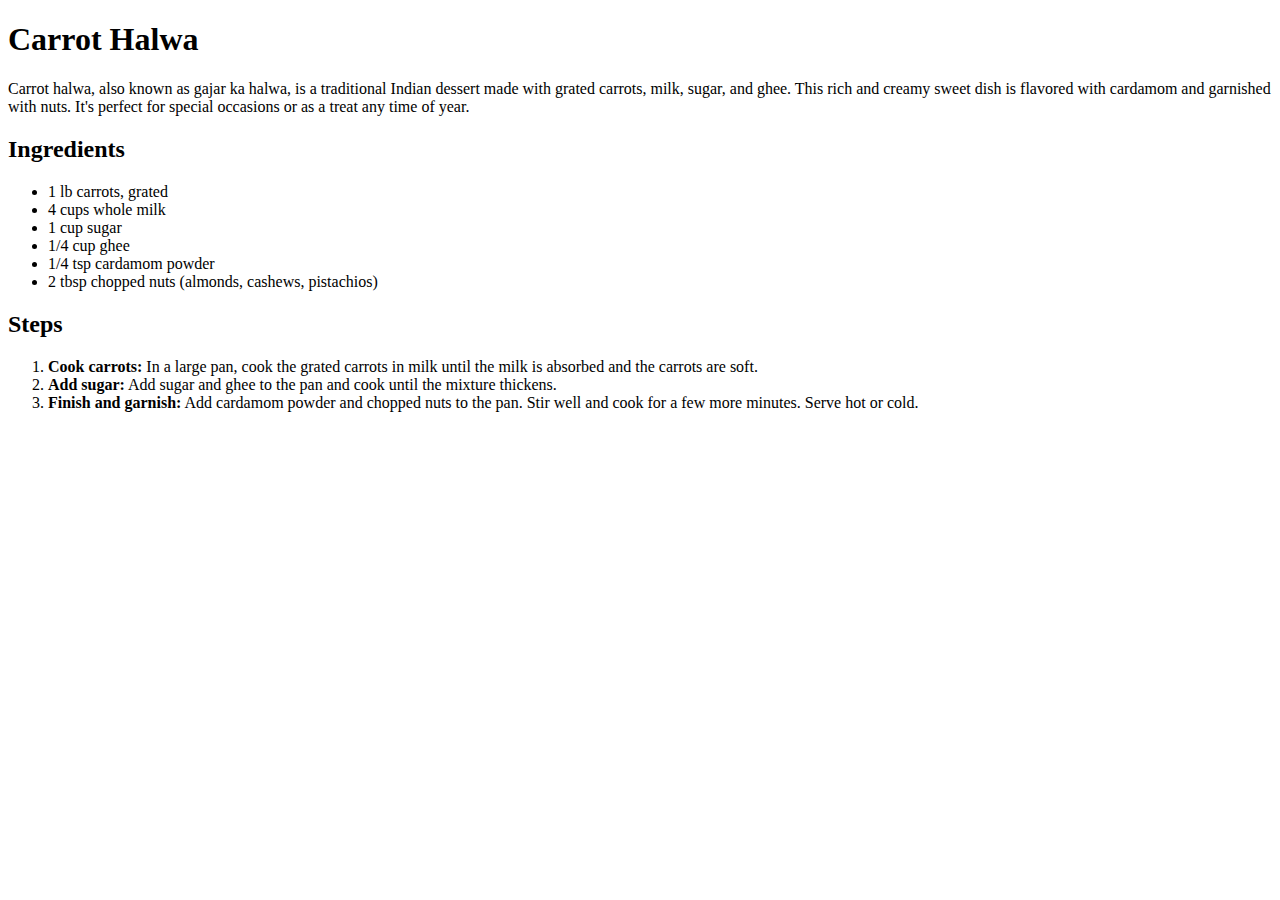
==== recipes/carrot-halwa.html @ 4ddc090e "Add Carrot Halwa recipe HTML file and update index" ====
<!DOCTYPE html>
<html lang="en">
  <head>
    <meta charset="UTF-8" />
    <meta name="viewport" content="width=device-width, initial-scale=1.0" />
    <title>Carrot Halwa</title>
  </head>
  <body>
    <h1>Carrot Halwa</h1>
    <p>
      Carrot halwa, also known as gajar ka halwa, is a traditional Indian
      dessert made with grated carrots, milk, sugar, and ghee. This rich and
      creamy sweet dish is flavored with cardamom and garnished with nuts. It's
      perfect for special occasions or as a treat any time of year.
    </p>
    <h2>Ingredients</h2>
    <ul>
      <li>1 lb carrots, grated</li>
      <li>4 cups whole milk</li>
      <li>1 cup sugar</li>
      <li>1/4 cup ghee</li>
      <li>1/4 tsp cardamom powder</li>
      <li>2 tbsp chopped nuts (almonds, cashews, pistachios)</li>
    </ul>
    <h2>Steps</h2>
    <ol>
      <li>
        <strong>Cook carrots:</strong> In a large pan, cook the grated carrots
        in milk until the milk is absorbed and the carrots are soft.
      </li>
      <li>
        <strong>Add sugar:</strong> Add sugar and ghee to the pan and cook until
        the mixture thickens.
      </li>
      <li>
        <strong>Finish and garnish:</strong> Add cardamom powder and chopped
        nuts to the pan. Stir well and cook for a few more minutes. Serve hot or
        cold.
      </li>
    </ol>
  </body>
</html>
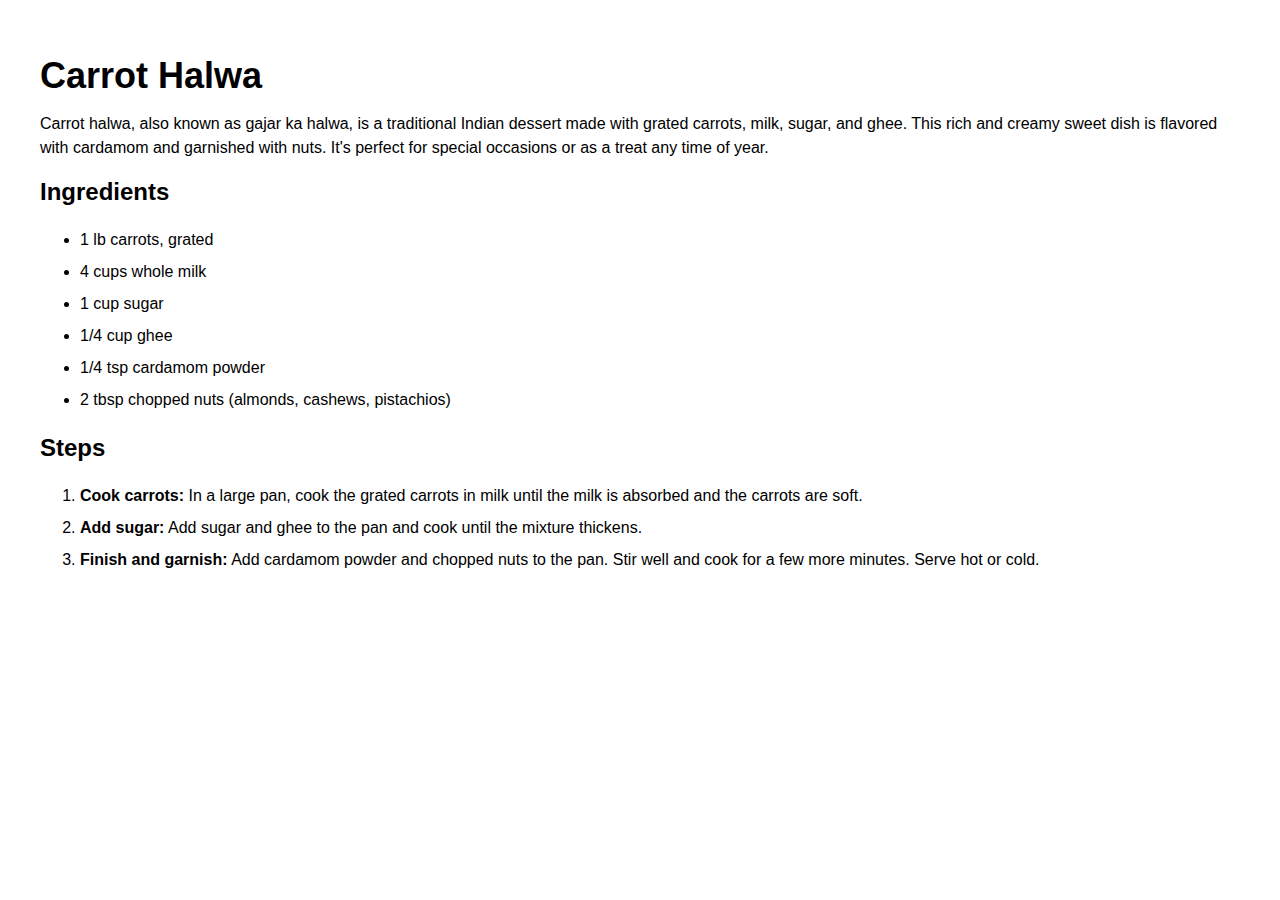
==== commit d49a03e3: "Add styles.css and link it in recipe HTML files" ====
--- a/recipes/carrot-halwa.html
+++ b/recipes/carrot-halwa.html
@@ -4,6 +4,7 @@
     <meta charset="UTF-8" />
     <meta name="viewport" content="width=device-width, initial-scale=1.0" />
     <title>Carrot Halwa</title>
+    <link rel="stylesheet" href="../styles.css" />
   </head>
   <body>
     <h1>Carrot Halwa</h1>
--- a/styles.css
+++ b/styles.css
@@ -0,0 +1,26 @@
+body {
+  font-family: "Roboto", sans-serif;
+  margin: 20px;
+  padding: 20px;
+  line-height: 1.5em;
+}
+
+h1 {
+  font-size: 36px;
+}
+
+h2 {
+  font-size: 24px;
+  margin-bottom: 20px;
+}
+
+ul,
+ol {
+  line-height: 2em;
+}
+
+img {
+  max-width: 100%;
+  height: auto;
+  border-radius: 10px;
+}
